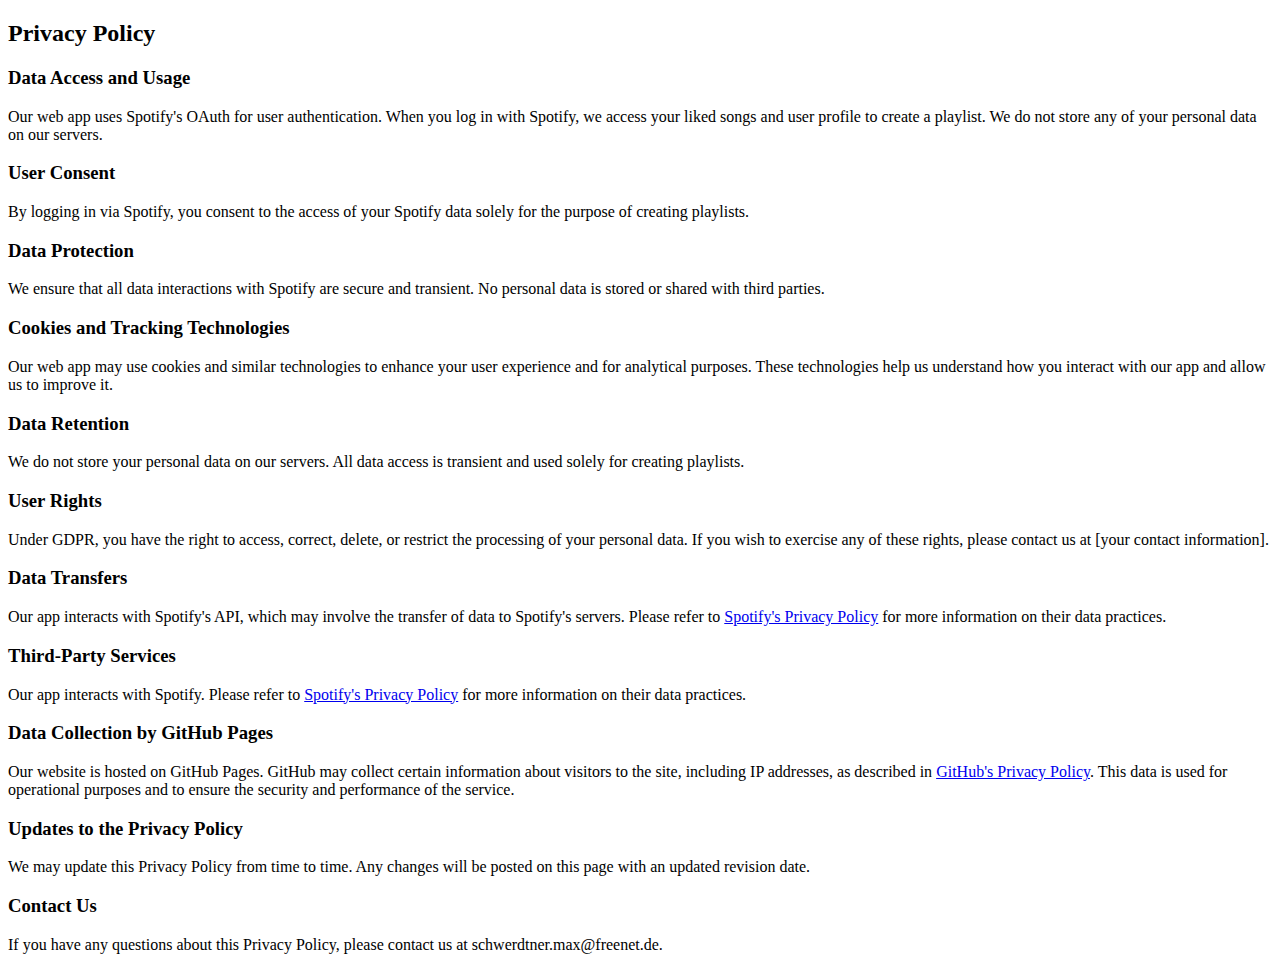
==== static/privacy-policy.html @ 0a373d40 "update web app with privacy policy" ====
<!DOCTYPE html>
<html lang="en">
<head>
    <meta charset="UTF-8">
    <meta name="viewport" content="width=device-width, initial-scale=1.0">
    <title>Privacy Policy</title>
</head>
<body>
    <div id="privacy-policy-content">
        <h2>Privacy Policy</h2>
        <h3>Data Access and Usage</h3>
        <p>Our web app uses Spotify's OAuth for user authentication. When you log in with Spotify, we access your liked songs and user profile to create a playlist. We do not store any of your personal data on our servers.</p>
        <h3>User Consent</h3>
        <p>By logging in via Spotify, you consent to the access of your Spotify data solely for the purpose of creating playlists.</p>
        <h3>Data Protection</h3>
        <p>We ensure that all data interactions with Spotify are secure and transient. No personal data is stored or shared with third parties.</p>
        <h3>Cookies and Tracking Technologies</h3>
        <p>Our web app may use cookies and similar technologies to enhance your user experience and for analytical purposes. These technologies help us understand how you interact with our app and allow us to improve it.</p>
        <h3>Data Retention</h3>
        <p>We do not store your personal data on our servers. All data access is transient and used solely for creating playlists.</p>
        <h3>User Rights</h3>
        <p>Under GDPR, you have the right to access, correct, delete, or restrict the processing of your personal data. If you wish to exercise any of these rights, please contact us at [your contact information].</p>
        <h3>Data Transfers</h3>
        <p>Our app interacts with Spotify's API, which may involve the transfer of data to Spotify's servers. Please refer to <a href="https://www.spotify.com/us/legal/privacy-policy/" target="_blank">Spotify's Privacy Policy</a> for more information on their data practices.</p>
        <h3>Third-Party Services</h3>
        <p>Our app interacts with Spotify. Please refer to <a href="https://www.spotify.com/us/legal/privacy-policy/" target="_blank">Spotify's Privacy Policy</a> for more information on their data practices.</p>
        <h3>Data Collection by GitHub Pages</h3>
        <p>Our website is hosted on GitHub Pages. GitHub may collect certain information about visitors to the site, including IP addresses, as described in <a href="https://docs.github.com/en/pages/getting-started-with-github-pages/about-github-pages#data-collection" target="_blank">GitHub's Privacy Policy</a>. This data is used for operational purposes and to ensure the security and performance of the service.</p>
        <h3>Updates to the Privacy Policy</h3>
        <p>We may update this Privacy Policy from time to time. Any changes will be posted on this page with an updated revision date.</p>
        <h3>Contact Us</h3>
        <p>If you have any questions about this Privacy Policy, please contact us at schwerdtner.max@freenet.de.</p>
    </div>
</body>
</html>
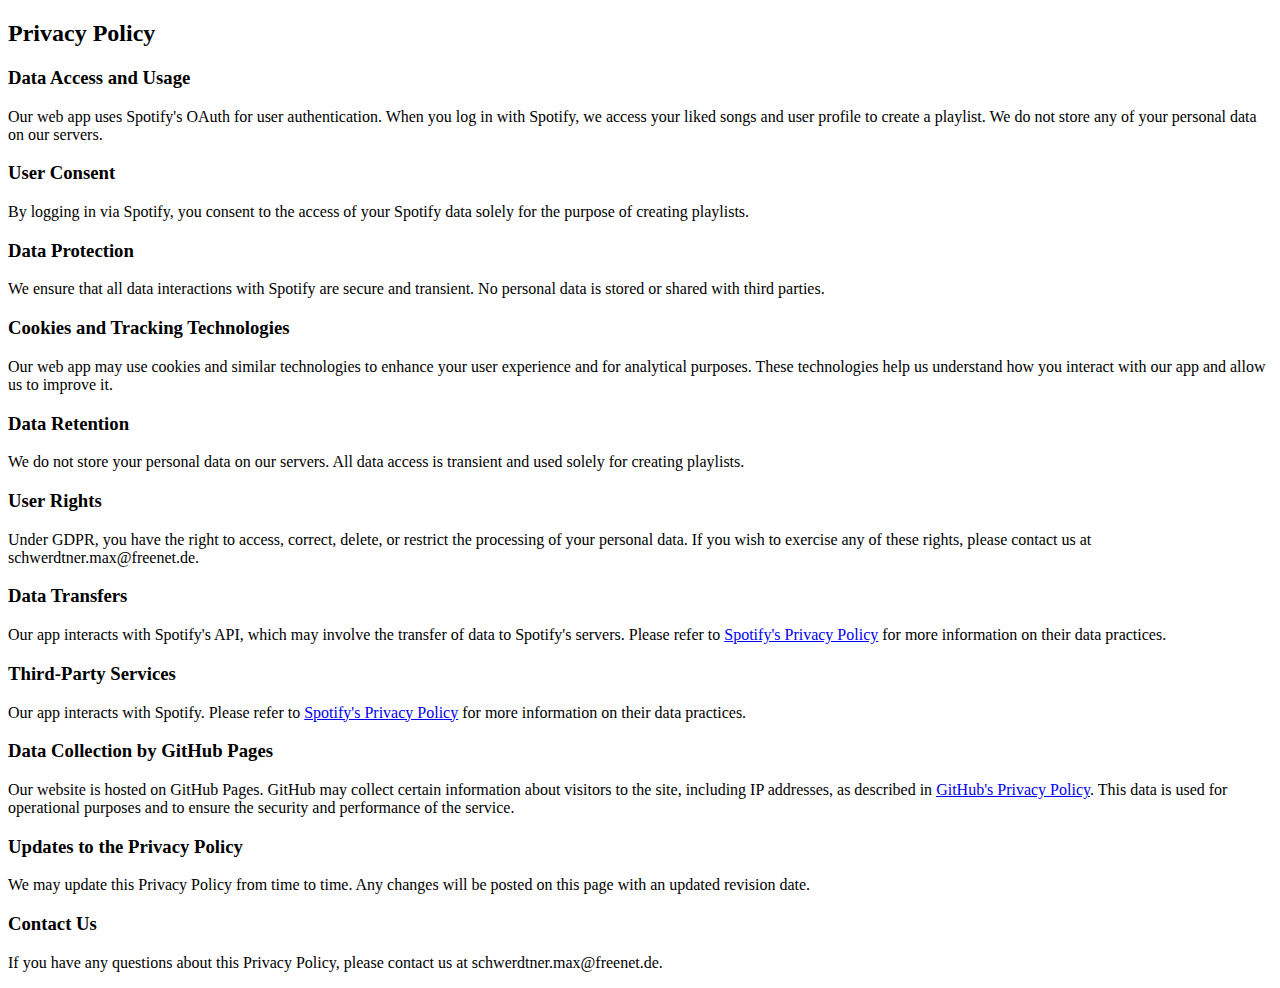
==== commit fca69958: "update action and privacy contact" ====
--- a/static/privacy-policy.html
+++ b/static/privacy-policy.html
@@ -19,7 +19,7 @@
         <h3>Data Retention</h3>
         <p>We do not store your personal data on our servers. All data access is transient and used solely for creating playlists.</p>
         <h3>User Rights</h3>
-        <p>Under GDPR, you have the right to access, correct, delete, or restrict the processing of your personal data. If you wish to exercise any of these rights, please contact us at [your contact information].</p>
+        <p>Under GDPR, you have the right to access, correct, delete, or restrict the processing of your personal data. If you wish to exercise any of these rights, please contact us at schwerdtner.max@freenet.de.</p>
         <h3>Data Transfers</h3>
         <p>Our app interacts with Spotify's API, which may involve the transfer of data to Spotify's servers. Please refer to <a href="https://www.spotify.com/us/legal/privacy-policy/" target="_blank">Spotify's Privacy Policy</a> for more information on their data practices.</p>
         <h3>Third-Party Services</h3>
